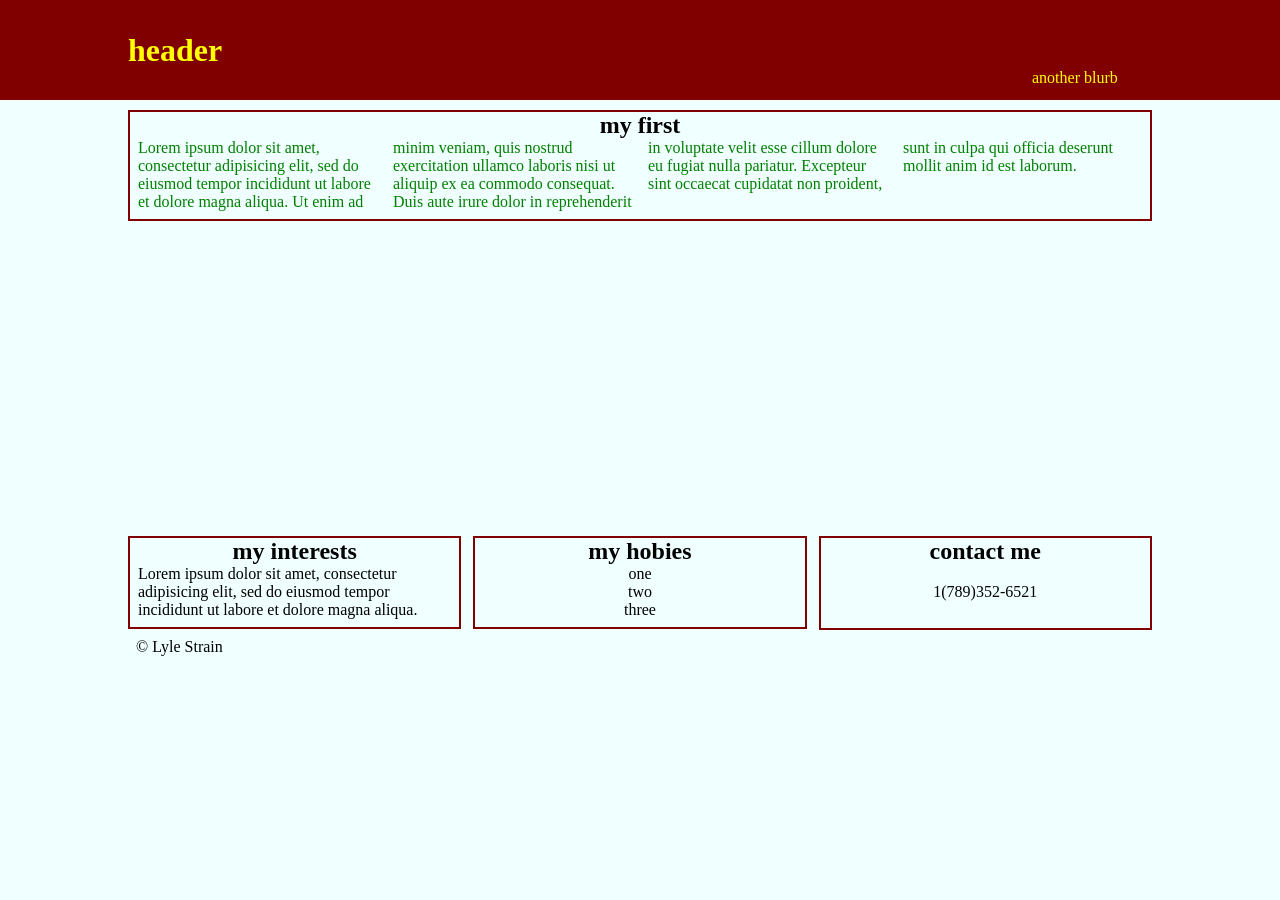
==== index_org.html @ 5821c4ce "added new index and css renamed original index and css" ====
<!DOCTYPE html>
<html lang="en">
<head>
		<title>08/10/2017 First Git Website Project</title>
	    <meta http-equiv="Content-Type" content="text/html; charset=UTF-8">
	    <meta name="author" content="Lyle Strain">
	    <meta name="viewport" content="width=device-width, maximum-scale=1.0, minimum-scale=1.0, initial-scale=1.0"/>
	    <meta name="description" content="">
	    <meta name="keywords" content="keywords, for, your, site" />
	    <link rel="stylesheet" type="text/css" href="css/styles.css">

	    <!--[if lt IE 9]>
	            <script src="http://html5shiv.googlecode.com/svn/trunk/html5.js"></script>
	        <![endif]-->

	    <style type="text/css">
	        /* Reset Rule 
	            *{
	                margin: 0px;
	                padding: 0px;
	                border: 0px;
	            }
	        */    
	    </style>

</head>
<body>
    <header>
        <h1>header</h1>
        <p class="one">another blurb</p>
    </header>
    <section id="page">
        <section id="first_article">
            <article id="first">
                <h2>my first</h2>
                <p>Lorem ipsum dolor sit amet, consectetur adipisicing elit, sed do eiusmod tempor incididunt ut labore et dolore magna aliqua. Ut enim ad minim veniam, quis nostrud exercitation ullamco laboris nisi ut aliquip ex ea commodo consequat. Duis aute irure dolor in reprehenderit in voluptate velit esse cillum dolore eu fugiat nulla pariatur. Excepteur sint occaecat cupidatat non proident, sunt in culpa qui officia deserunt mollit anim id est laborum.</p>
            </article>
        </section><!-- end of id="first_article" -->
        <section id="about_me">
            <article id="interests">
                <div class="wrapper">
                    <h2>my interests</h2>
                    <p>Lorem ipsum dolor sit amet, consectetur adipisicing elit, sed do eiusmod tempor incididunt ut labore et dolore magna aliqua.</p>
                </div>
            </article>
            <article id="hobies">
                <div class="wrapper">
                    <h2>my hobies</h2>
                    <ul>
                        <li>one</li>
                        <li>two</li>
                        <li>three</li>
                    </ul>
                </div>
            </article>
            <article id="contact">
                <div class="wrapper">  
                    <h2>contact me</h2>
                    <p>1(789)352-6521</p>
                </div>
            </article>
        </section><!-- end of id="about_me" -->
        <footer>
            <p>&copy Lyle Strain</p>
        </footer>
    </section><!-- end of id="page" -->







</body>
</html>
---- css/styles.css ----
/* Reset Rule */
*{
    margin: 0px;
    padding: 0px;
    border: 0px;
}
body {
	background: azure;

}

header {
	height: 100px;
	color: pink;
	background: maroon;
	position: relative;
}

header h1 {
	padding-top: 1em;
	margin-left: 10%;

	color: yellow;
}

.one {
	color: yellow;
	
	margin-left: 80%;
}

#page {
	width: 80%;
	min-width: 900px;
	margin: 0 auto;
	padding: 10px ;
}

#first {
	border: 2px solid maroon;
	padding-bottom: .5em;
}

#first p {
	columns:4 auto;
	color: green;
}

 h2 {
	text-align: center;
}

#about_me {
	padding-top: 315px ;
}

#about_me article {
	width: 33.33%;
	float: left;
}

footer {
	clear: both;
	padding-top: .5em;
	position: relative;
	bottom: 0px;
}

p {
	padding: 0 .5em;
}

li {
	list-style: none;
}

#interests .wrapper {
	margin-right: .5em;
}

#contact .wrapper {
	margin-left: .5em;
}

#hobies .wrapper {
	margin: 0 .25em;
}

#hobies ul {
	text-align: center;
}

.wrapper {
	border: 2px solid maroon;
	
	padding-bottom: .5em;
}

#contact p {
	padding-top: 18px;
	padding-bottom: 19px;
	text-align: center;
}

@media screen and (max-width: 935px) {
	#page {
		background-color:green;
	}

}

@media screen and (max-width: 501px) {
	
	
	#page {
		background-color:fuchsia;
		width: 100%;
		margin: 0 auto;
		padding: 0px ;
	}
	
	.one {
		color: yellow;
		margin-left: 60%;
	}

	#about_me article {
		width: 100%;
		float: none;
	}

	body {
		width: 100%;
	}

	#interests .wrapper {
		margin-right: 0;

	}

	#contact .wrapper {
		margin-left: 0;
		margin-bottom: 0em;
	}

	#hobies .wrapper {
		margin: 0 ;
		margin-bottom: .5em;
	}

	#hobies ul {
		text-align: center;
	}

	.wrapper {
		border: 2px solid maroon;
		padding-bottom: .5em;
		margin-bottom: .5em;
	}

	#first {
		border: 2px solid maroon;
		padding-bottom: .5em;
	}

#first p {
		columns:1;
		text-align: left;
		color: green;
	}

}
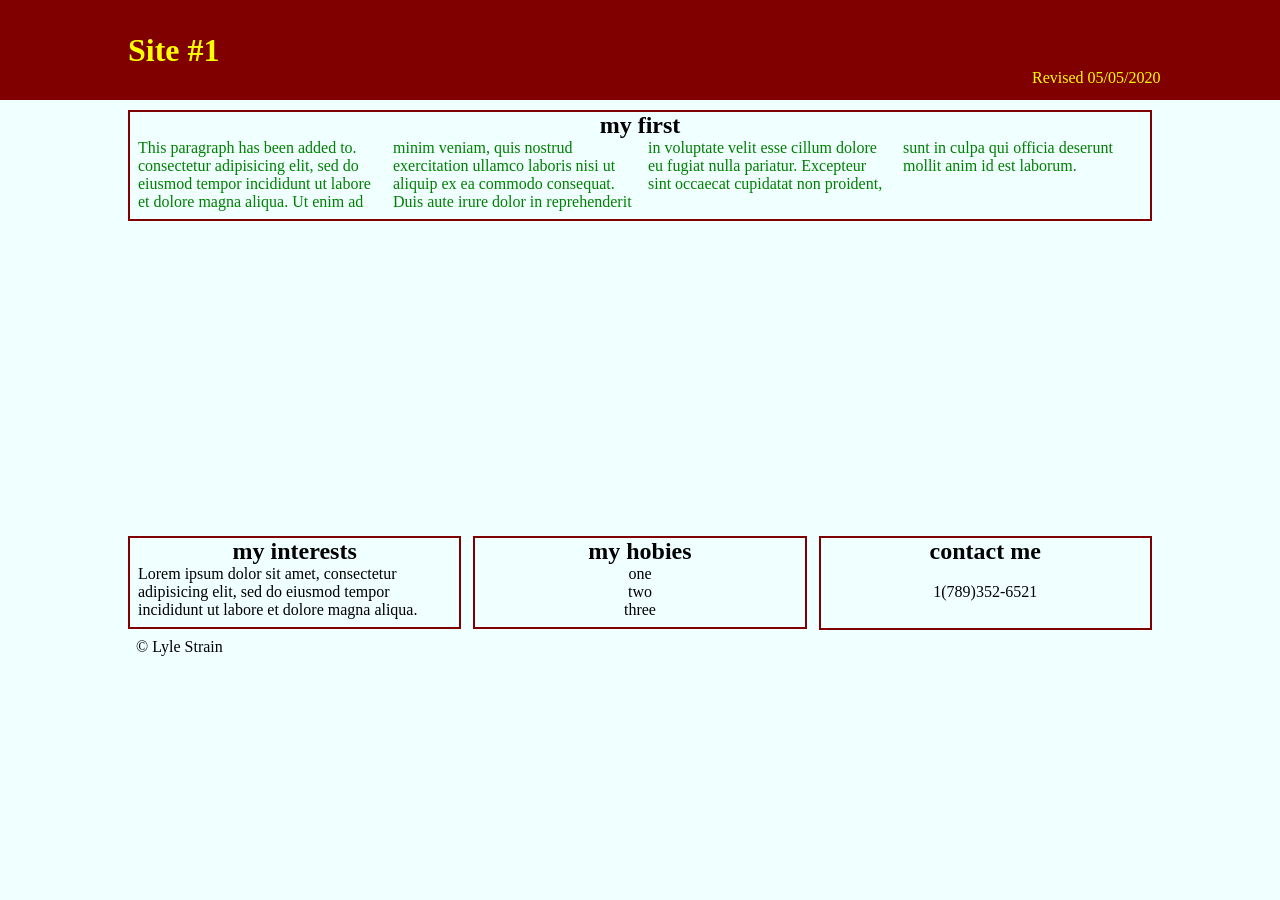
==== commit 784a1708: "Update index_org.html" ====
--- a/index_org.html
+++ b/index_org.html
@@ -12,28 +12,17 @@
 	    <!--[if lt IE 9]>
 	            <script src="http://html5shiv.googlecode.com/svn/trunk/html5.js"></script>
 	        <![endif]-->
-
-	    <style type="text/css">
-	        /* Reset Rule 
-	            *{
-	                margin: 0px;
-	                padding: 0px;
-	                border: 0px;
-	            }
-	        */    
-	    </style>
-
 </head>
 <body>
     <header>
-        <h1>header</h1>
-        <p class="one">another blurb</p>
+        <h1>Site #1</h1>
+        <p class="one">Revised 05/05/2020</p>
     </header>
     <section id="page">
         <section id="first_article">
             <article id="first">
                 <h2>my first</h2>
-                <p>Lorem ipsum dolor sit amet, consectetur adipisicing elit, sed do eiusmod tempor incididunt ut labore et dolore magna aliqua. Ut enim ad minim veniam, quis nostrud exercitation ullamco laboris nisi ut aliquip ex ea commodo consequat. Duis aute irure dolor in reprehenderit in voluptate velit esse cillum dolore eu fugiat nulla pariatur. Excepteur sint occaecat cupidatat non proident, sunt in culpa qui officia deserunt mollit anim id est laborum.</p>
+                <p>This paragraph has been added to. consectetur adipisicing elit, sed do eiusmod tempor incididunt ut labore et dolore magna aliqua. Ut enim ad minim veniam, quis nostrud exercitation ullamco laboris nisi ut aliquip ex ea commodo consequat. Duis aute irure dolor in reprehenderit in voluptate velit esse cillum dolore eu fugiat nulla pariatur. Excepteur sint occaecat cupidatat non proident, sunt in culpa qui officia deserunt mollit anim id est laborum.</p>
             </article>
         </section><!-- end of id="first_article" -->
         <section id="about_me">
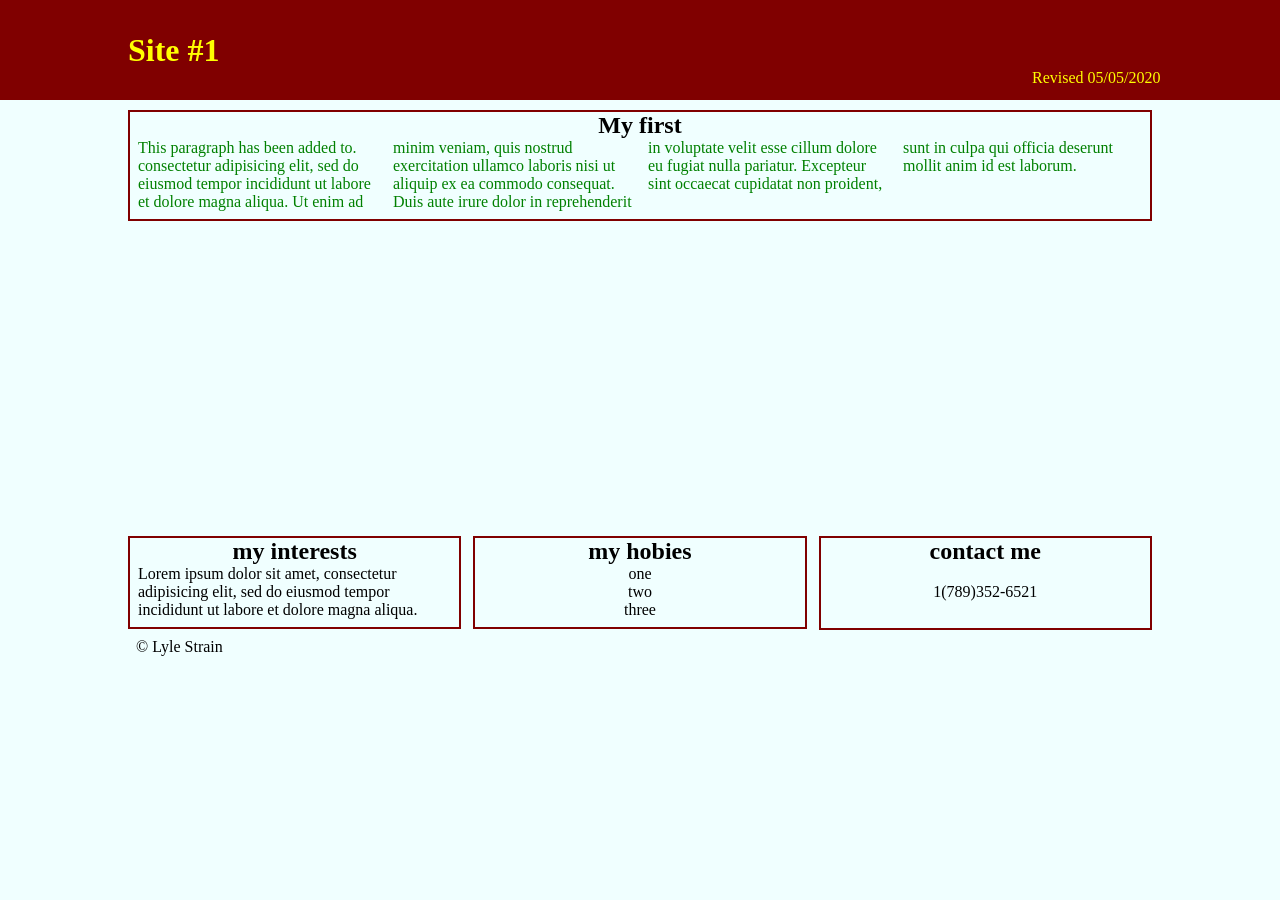
==== commit 74986e7d: "Update index_org.html" ====
--- a/index_org.html
+++ b/index_org.html
@@ -21,7 +21,7 @@
     <section id="page">
         <section id="first_article">
             <article id="first">
-                <h2>my first</h2>
+                <h2>My first</h2>
                 <p>This paragraph has been added to. consectetur adipisicing elit, sed do eiusmod tempor incididunt ut labore et dolore magna aliqua. Ut enim ad minim veniam, quis nostrud exercitation ullamco laboris nisi ut aliquip ex ea commodo consequat. Duis aute irure dolor in reprehenderit in voluptate velit esse cillum dolore eu fugiat nulla pariatur. Excepteur sint occaecat cupidatat non proident, sunt in culpa qui officia deserunt mollit anim id est laborum.</p>
             </article>
         </section><!-- end of id="first_article" -->
